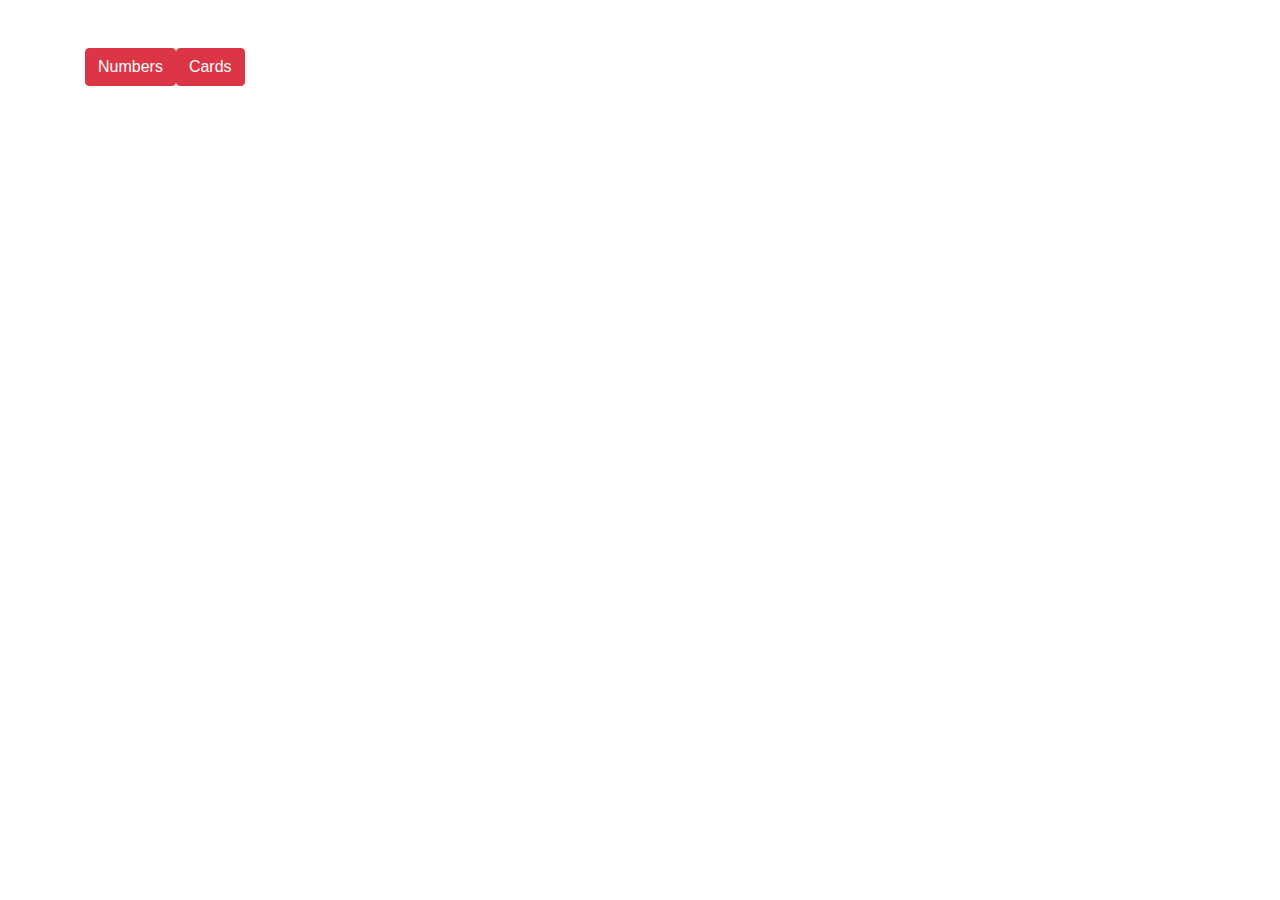
==== index.html @ d2f7c887 "first commit" ====
<!DOCTYPE html>
<html lang="en">
	<head>
		<meta charset="UTF-8" />
		<meta http-equiv="X-UA-Compatible" content="IE=edge" />
		<meta name="viewport" content="width=device-width, initial-scale=1.0" />
		<link rel="shortcut icon" href="" />
		<link
			rel="stylesheet"
			href="https://cdnjs.cloudflare.com/ajax/libs/twitter-bootstrap/4.6.0/css/bootstrap.min.css"
		/>
		<link
			rel="stylesheet"
			href="https://cdnjs.cloudflare.com/ajax/libs/font-awesome/5.15.4/css/all.min.css"
		/>
		<title>Cards</title>
	</head>
	<body>
		<section class="container d-flex m-auto py-5">
			<a class="btn btn-danger" href="/pt-1-numbers/numbers.html">Numbers</button>
			<a class="btn btn-danger" href="/pt-2-cards/cards.html">Cards</a>
		</section>

		<script
			src="https://code.jquery.com/jquery-3.6.0.min.js"
			integrity="sha256-/xUj+3OJU5yExlq6GSYGSHk7tPXikynS7ogEvDej/m4="
			crossorigin="anonymous"
		></script>
		<script src="https://cdnjs.cloudflare.com/ajax/libs/twitter-bootstrap/4.6.0/js/bootstrap.min.js"></script>
		<!-- <script src="https://cdnjs.cloudflare.com/ajax/libs/axios/0.26.1/axios.min.js"></script> -->
	</body>
</html>
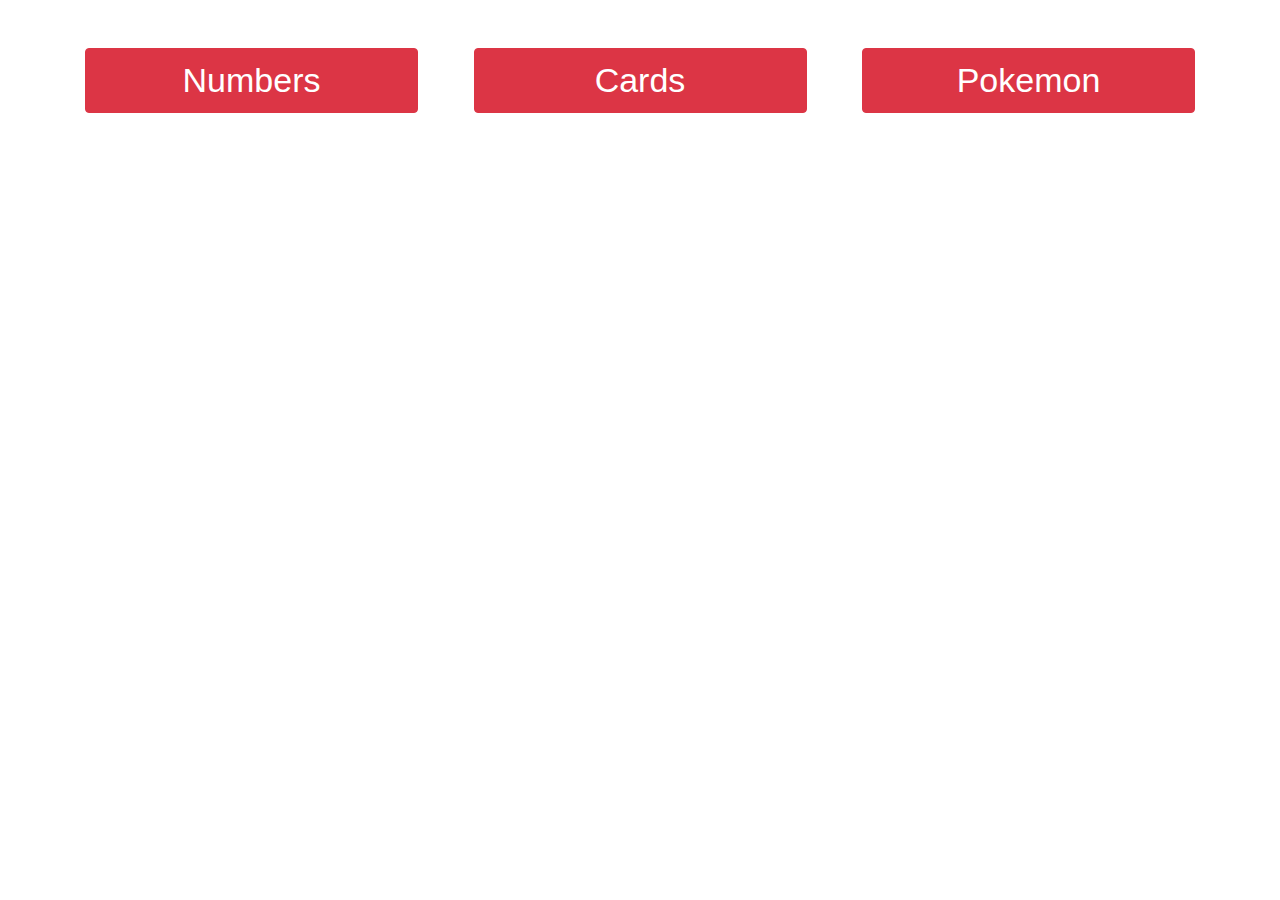
==== commit 1457ad7a: "completed all three parts as mvps" ====
--- a/index.html
+++ b/index.html
@@ -13,12 +13,15 @@
 			rel="stylesheet"
 			href="https://cdnjs.cloudflare.com/ajax/libs/font-awesome/5.15.4/css/all.min.css"
 		/>
+		<link rel="stylesheet" href="style.css" />
+
 		<title>Cards</title>
 	</head>
 	<body>
-		<section class="container d-flex m-auto py-5">
-			<a class="btn btn-danger" href="/pt-1-numbers/numbers.html">Numbers</button>
-			<a class="btn btn-danger" href="/pt-2-cards/cards.html">Cards</a>
+		<section class="container m-auto py-5 buttons-wrapper">
+			<a class="btn btn-danger" href="/pt-1-numbers/index.html">Numbers</button>
+			<a class="btn btn-danger" href="/pt-2-cards/index.html">Cards</a>
+			<a class="btn btn-danger" href="/pt-3-pokemon/index.html">Pokemon</a>
 		</section>
 
 		<script
--- a/style.css
+++ b/style.css
@@ -0,0 +1,28 @@
+.buttons-wrapper {
+	display: flex;
+	justify-content: space-between;
+}
+
+.btn {
+	width: 30%;
+	font-size: 34px;
+}
+
+@media (max-width: 767px) {
+	.buttons-wrapper {
+		display: block;
+	}
+	.btn {
+		width: 100%;
+		display: block !important;
+		margin-bottom: 20px;
+		font-size: 28px;
+	}
+}
+@media (max-width: 478px) {
+	.btn {
+		display: block !important;
+		margin-bottom: 20px;
+		font-size: 24px;
+	}
+}
